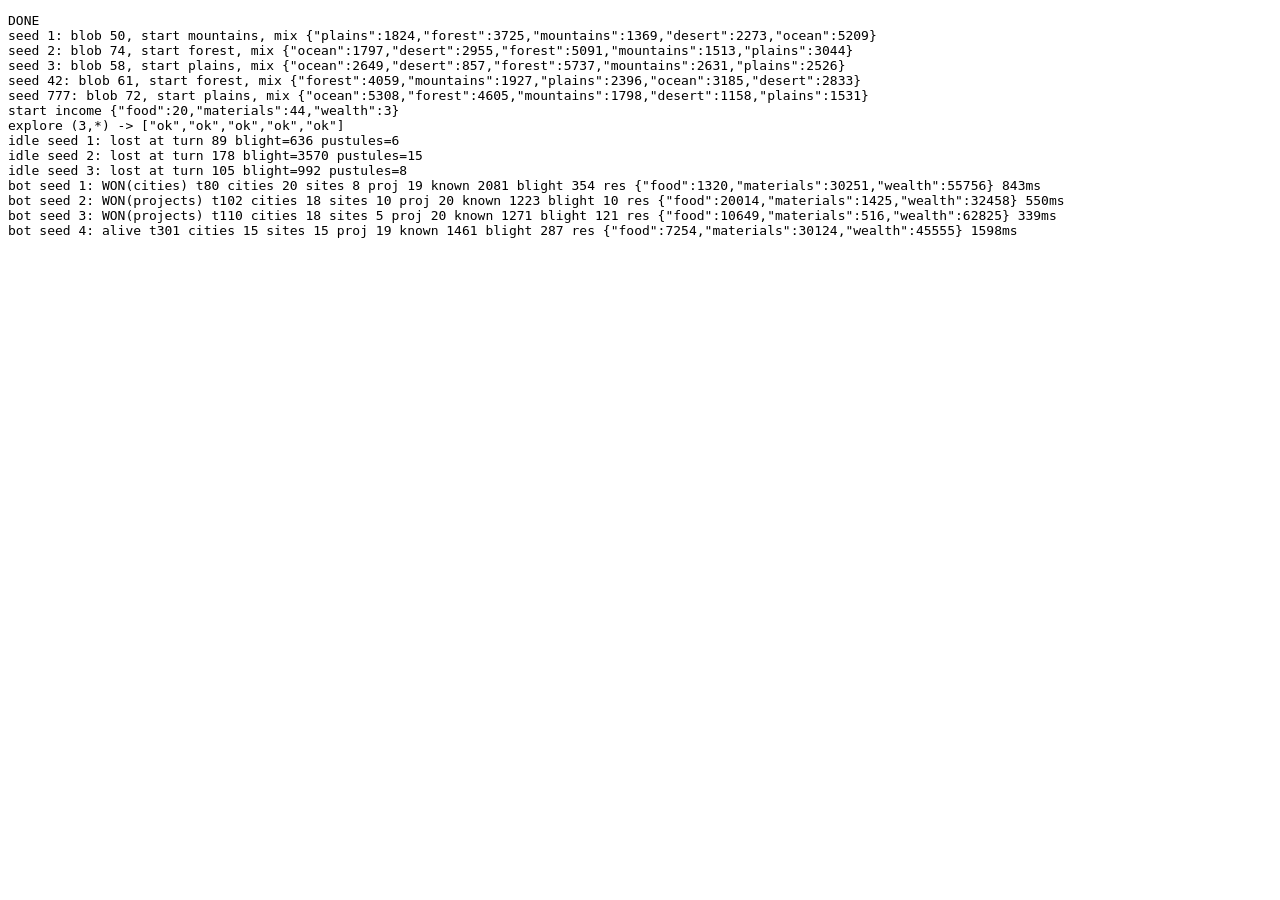
==== tools/test.html @ 62b6ac57 "Add ChillVibes design docs and browser vertical slice Design docs (vision, core loop, systems, open " ====
<!doctype html>
<html><head><meta charset="utf-8"><title>ChillVibes sim</title></head>
<body><pre id="out">running</pre>
<script src="../game/config.js"></script>
<script src="../game/world.js"></script>
<script src="../game/game.js"></script>
<script>
const CV = globalThis.CV, { K, CFG, N8 } = CV;
const lines = [];
const log = s => lines.push(s);
const params = new URLSearchParams(location.search);
for (const [k, v] of params) if (k in CFG) CFG[k] = +v;

function assert(c, m) { if (!c) log('ASSERT FAILED: ' + m); }

// Bot: uses everything sensibly. mode: 'idle' (only ends turns) or 'bot'
function play(seed, mode, maxTurns) {
  const g = new CV.Game(seed);
  let firstLoss = null;
  for (let i = 0; i < maxTurns && !g.over; i++) {
    if (mode === 'bot') {
      // activate sites: prefer bundle when poor, cleanse when blight exists, else city/explore/features
      for (const [key] of g.sites) {
        if (g.usedSites.has(key)) continue;
        const offer = g.siteOffer(key);
        const order = g.blight.size ? ['cleanse', 'city', 'explore', 'features', 'bundle'] : ['city', 'explore', 'features', 'bundle', 'cleanse'];
        for (const id of order) if (g.activateSite(key, id).ok) break;
      }
      // projects
      while (g.projectAvailable()) {
        const o = g.projectOffer().filter(p => g.relicsOk(p.relic));
        if (!o.length || !g.chooseProject(o[Math.floor(g.rng() * o.length)].id).ok) break;
      }
      // found cities greedily
      for (let n = 0; n < 5; n++) {
        let best = null, bs = -1;
        for (const k of g.known) {
          const x = Math.round(k / 131072), y = k - x * 131072; // decode
          // k = x*131072+y with |y|<65536 -> recover
          let xx = Math.floor((k + 65536) / 131072), yy = k - xx * 131072;
          if (g.placeProblem(xx, yy)) continue;
          let score = 0;
          for (let dx = -2; dx <= 2; dx++) for (let dy = -2; dy <= 2; dy++) {
            if (Math.abs(dx) + Math.abs(dy) > 3) continue;
            const kk = K(xx + dx, yy + dy);
            if (!g.claimed.has(kk) && !g.blight.has(kk)) score++;
          }
          score -= Math.max(Math.abs(xx), Math.abs(yy)) * 0.05;
          if (score > bs) { bs = score; best = [xx, yy]; }
        }
        if (!best || bs < 12 || !g.canFound(...best).ok) break;
        g.found(...best);
      }
      // explore cheapest frontier tile
      let cand = null, cc = 1e9; const seen = new Set();
      for (const k of g.known) {
        const kx = Math.floor((k + 65536) / 131072), ky = k - kx * 131072;
        for (const [dx, dy] of N8) {
          const x = kx + dx, y = ky + dy, kk = K(x, y);
          if (g.known.has(kk) || seen.has(kk)) continue; seen.add(kk);
          const c = g.canExplore(x, y);
          if (c.ok && c.cost + Math.random() * 0.5 < cc) { cc = c.cost; cand = [x, y]; }
        }
      }
      if (cand) g.explore(...cand);
    }
    const before = g.cities.length;
    g.endTurn();
    if (!firstLoss && g.cities.length < before) firstLoss = g.turn;
  }
  return g;
}

try {
  // world sanity
  for (const seed of [1, 2, 3, 42, 777]) {
    const w = new CV.World(seed);
    assert(w.blob.size >= 50 && w.blob.size <= 80, 'blob size ' + w.blob.size + ' seed ' + seed);
    let desert = 0;
    for (const k of w.blob) { const x = Math.floor((k + 65536) / 131072), y = k - x * 131072; if (w.tile(x, y).type === 'desert' || w.tile(x, y).type === 'ocean') desert++; }
    assert(desert === 0, 'blob has desert/ocean');
    const t0 = w.tile(0, 0);
    assert(['forest', 'plains', 'mountains'].includes(t0.type), 'start type');
    let land = 0, n = 0; const types = {};
    for (let x = -60; x < 60; x++) for (let y = -60; y < 60; y++) { const t = w.tile(x, y); n++; types[t.type] = (types[t.type] || 0) + 1; }
    log(`seed ${seed}: blob ${w.blob.size}, start ${t0.type}, mix ${JSON.stringify(types)}`);
  }
  // basic rule checks
  {
    const g = new CV.Game(5);
    assert(g.cities.length === 1 && g.claimed.size === 21, 'start city claims 21, got ' + g.claimed.size);
    assert(g.known.size === 21, 'start reveals footprint: ' + g.known.size);
    const inc = g.income();
    log('start income ' + JSON.stringify(inc));
    assert(!g.canExplore(0, 0).ok, 'cannot explore known tile');
    const e = [...Array(5)].map((_, i) => g.canExplore(3, i - 2));
    log('explore (3,*) -> ' + JSON.stringify(e.map(x => x.reason || 'ok')));
    g.taken.wider = 1; g.claimAll(); assert(g.claimed.size === 45, 'wider claims 45, got ' + g.claimed.size);
  }
  // idle: how fast does blight kill a lone city?
  for (const seed of [1, 2, 3]) {
    const g = play(seed, 'idle', 400);
    log(`idle seed ${seed}: ${g.over ? (g.over.won ? 'WON' : 'lost at turn ' + g.over.turn) : 'survived 400'} blight=${g.blight.size} pustules=${g.pustuleCount()}`);
  }
  // bot runs
  for (const seed of [1, 2, 3, 4]) {
    const t = performance.now();
    const g = play(seed, 'bot', 300);
    const p = g.progress();
    log(`bot seed ${seed}: ${g.over ? (g.over.won ? 'WON(' + g.over.how + ') t' + g.over.turn : 'lost t' + g.over.turn) : 'alive t' + g.turn} cities ${p.cities} sites ${p.sites} proj ${p.projects} known ${g.known.size} blight ${g.blight.size} res ${JSON.stringify(g.res)} ${(performance.now() - t) | 0}ms`);
  }
} catch (e) { log('EXCEPTION ' + e.stack); }
document.getElementById('out').textContent = 'DONE\n' + lines.join('\n');
</script></body></html>
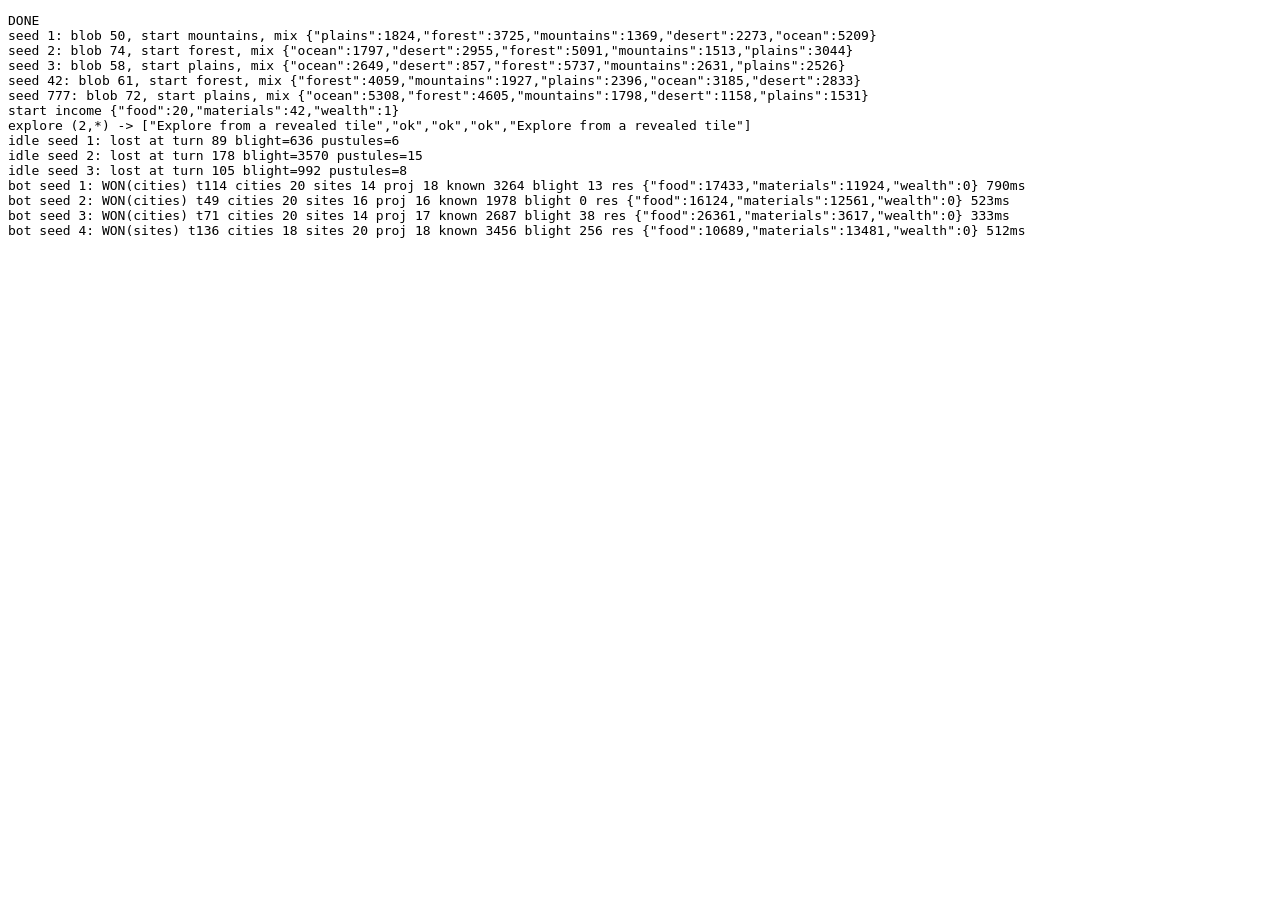
==== commit da8a5545: "Update design docs, game code, and add special tiles doc Co-Authored-By: Claude Sonnet 5.5 <noreply@" ====
--- a/tools/test.html
+++ b/tools/test.html
@@ -52,15 +52,11 @@
         g.found(...best);
       }
       // explore cheapest frontier tile
-      let cand = null, cc = 1e9; const seen = new Set();
+      let cand = null, cc = 1e9;
       for (const k of g.known) {
         const kx = Math.floor((k + 65536) / 131072), ky = k - kx * 131072;
-        for (const [dx, dy] of N8) {
-          const x = kx + dx, y = ky + dy, kk = K(x, y);
-          if (g.known.has(kk) || seen.has(kk)) continue; seen.add(kk);
-          const c = g.canExplore(x, y);
-          if (c.ok && c.cost + Math.random() * 0.5 < cc) { cc = c.cost; cand = [x, y]; }
-        }
+        const c = g.canExplore(kx, ky);
+        if (c.ok && c.cost + Math.random() * 0.5 < cc) { cc = c.cost; cand = [kx, ky]; }
       }
       if (cand) g.explore(...cand);
     }
@@ -92,9 +88,21 @@
     assert(g.known.size === 21, 'start reveals footprint: ' + g.known.size);
     const inc = g.income();
     log('start income ' + JSON.stringify(inc));
-    assert(!g.canExplore(0, 0).ok, 'cannot explore known tile');
-    const e = [...Array(5)].map((_, i) => g.canExplore(3, i - 2));
-    log('explore (3,*) -> ' + JSON.stringify(e.map(x => x.reason || 'ok')));
+    assert(!g.canExplore(0, 0).ok, 'cannot explore from a tile with no hidden neighbours');
+    assert(!g.canExplore(3, 0).ok, 'cannot explore from a hidden tile');
+    const e = [...Array(5)].map((_, i) => g.canExplore(2, i - 2));
+    log('explore (2,*) -> ' + JSON.stringify(e.map(x => x.reason || 'ok')));
+    // exploring spends all wealth; each 10 spent reveals one extra adjacent tile
+    for (const w of [0, 9, 10, 35]) {
+      const h = new CV.Game(5);
+      h.res.wealth = w;
+      const before = h.known.size, w0 = h.res.wealth;
+      const r = h.explore(2, 0);
+      const fresh = h.known.size - before;
+      assert(r.ok && h.res.wealth === 0, 'explore spends all wealth at ' + w0);
+      assert(r.bonus === Math.floor(w / 10), 'bonus at wealth ' + w + ': ' + r.bonus);
+      assert(fresh <= 9 + r.bonus && fresh >= r.bonus + 3, `wealth ${w} revealed ${fresh} new tiles`);
+    }
     g.taken.wider = 1; g.claimAll(); assert(g.claimed.size === 45, 'wider claims 45, got ' + g.claimed.size);
   }
   // idle: how fast does blight kill a lone city?
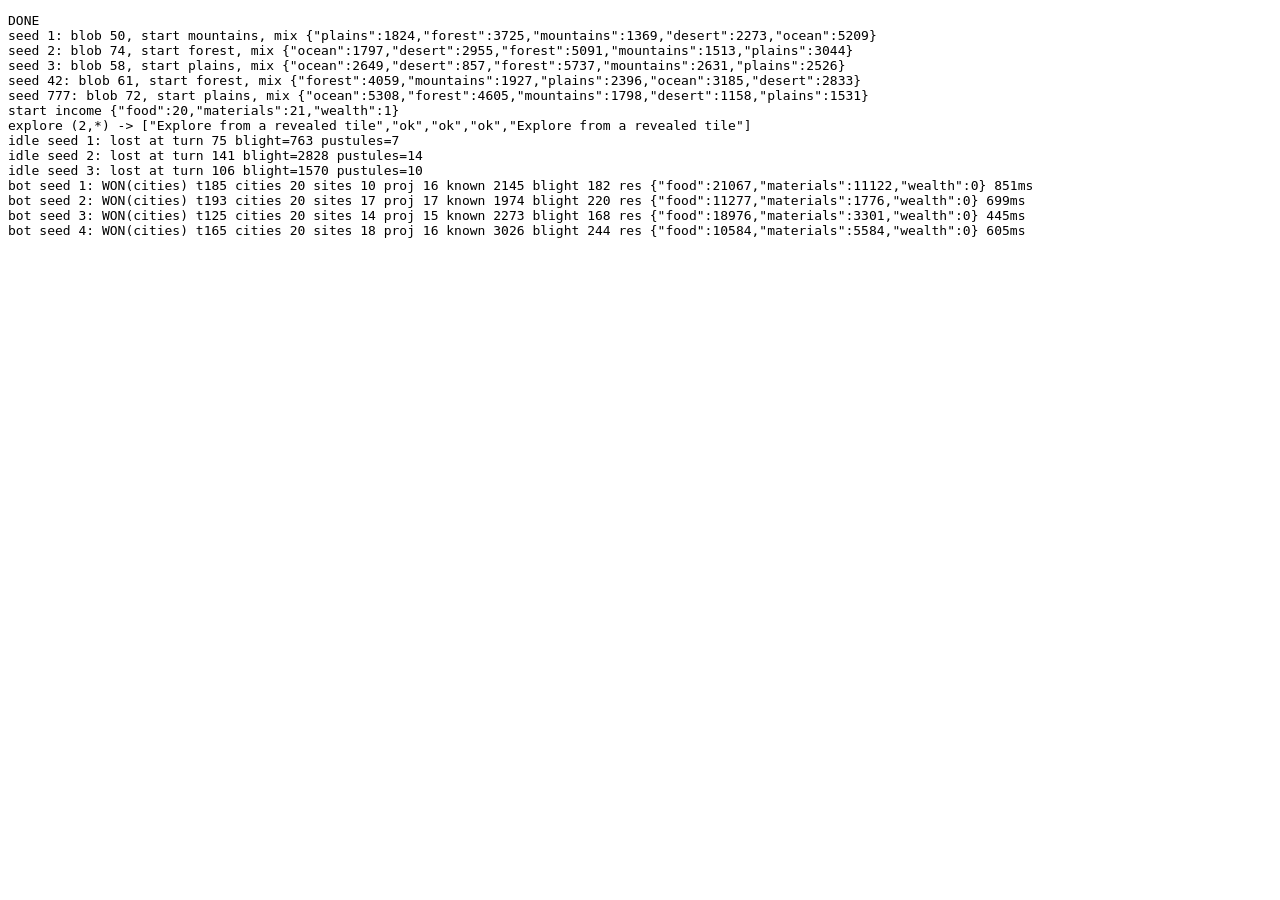
==== commit 0631f10d: "Update docs, game config, logic and UI Co-Authored-By: Claude Sonnet 5.5 <noreply@anthropic.com>" ====
--- a/tools/test.html
+++ b/tools/test.html
@@ -103,7 +103,7 @@
       assert(r.bonus === Math.floor(w / 10), 'bonus at wealth ' + w + ': ' + r.bonus);
       assert(fresh <= 9 + r.bonus && fresh >= r.bonus + 3, `wealth ${w} revealed ${fresh} new tiles`);
     }
-    g.taken.wider = 1; g.claimAll(); assert(g.claimed.size === 45, 'wider claims 45, got ' + g.claimed.size);
+    g.taken.wider = 1; g.claimAll(); assert(g.claimed.size === 25, 'wider claims 25, got ' + g.claimed.size);
   }
   // idle: how fast does blight kill a lone city?
   for (const seed of [1, 2, 3]) {
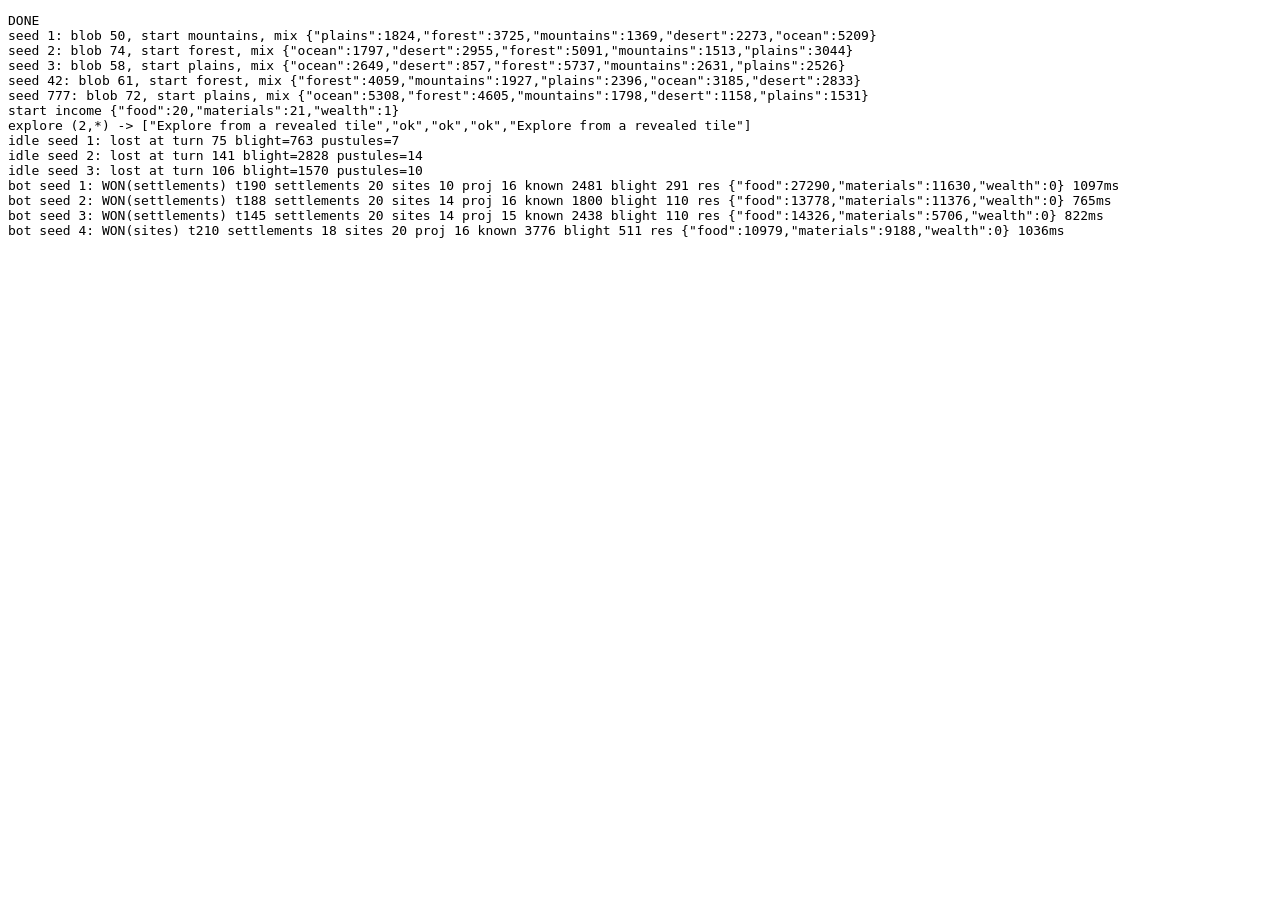
==== commit d4efec9c: "Update docs, game code, and add projects module and build tool Co-Authored-By: Claude Sonnet 5.5 <no" ====
--- a/tools/test.html
+++ b/tools/test.html
@@ -2,6 +2,7 @@
 <html><head><meta charset="utf-8"><title>ChillVibes sim</title></head>
 <body><pre id="out">running</pre>
 <script src="../game/config.js"></script>
+<script src="../game/projects.js"></script>
 <script src="../game/world.js"></script>
 <script src="../game/game.js"></script>
 <script>
@@ -19,11 +20,11 @@
   let firstLoss = null;
   for (let i = 0; i < maxTurns && !g.over; i++) {
     if (mode === 'bot') {
-      // activate sites: prefer bundle when poor, cleanse when blight exists, else city/explore/features
+      // activate sites: prefer bundle when poor, cleanse when blight exists, else settlement/explore/features
       for (const [key] of g.sites) {
         if (g.usedSites.has(key)) continue;
         const offer = g.siteOffer(key);
-        const order = g.blight.size ? ['cleanse', 'city', 'explore', 'features', 'bundle'] : ['city', 'explore', 'features', 'bundle', 'cleanse'];
+        const order = g.blight.size ? ['cleanse', 'settlement', 'explore', 'features', 'bundle'] : ['settlement', 'explore', 'features', 'bundle', 'cleanse'];
         for (const id of order) if (g.activateSite(key, id).ok) break;
       }
       // projects
@@ -31,7 +32,7 @@
         const o = g.projectOffer().filter(p => g.relicsOk(p.relic));
         if (!o.length || !g.chooseProject(o[Math.floor(g.rng() * o.length)].id).ok) break;
       }
-      // found cities greedily
+      // found settlements greedily
       for (let n = 0; n < 5; n++) {
         let best = null, bs = -1;
         for (const k of g.known) {
@@ -60,9 +61,9 @@
       }
       if (cand) g.explore(...cand);
     }
-    const before = g.cities.length;
+    const before = g.settlements.length;
     g.endTurn();
-    if (!firstLoss && g.cities.length < before) firstLoss = g.turn;
+    if (!firstLoss && g.settlements.length < before) firstLoss = g.turn;
   }
   return g;
 }
@@ -84,7 +85,7 @@
   // basic rule checks
   {
     const g = new CV.Game(5);
-    assert(g.cities.length === 1 && g.claimed.size === 21, 'start city claims 21, got ' + g.claimed.size);
+    assert(g.settlements.length === 1 && g.claimed.size === 21, 'start settlement claims 21, got ' + g.claimed.size);
     assert(g.known.size === 21, 'start reveals footprint: ' + g.known.size);
     const inc = g.income();
     log('start income ' + JSON.stringify(inc));
@@ -105,7 +106,7 @@
     }
     g.taken.wider = 1; g.claimAll(); assert(g.claimed.size === 25, 'wider claims 25, got ' + g.claimed.size);
   }
-  // idle: how fast does blight kill a lone city?
+  // idle: how fast does blight kill a lone settlement?
   for (const seed of [1, 2, 3]) {
     const g = play(seed, 'idle', 400);
     log(`idle seed ${seed}: ${g.over ? (g.over.won ? 'WON' : 'lost at turn ' + g.over.turn) : 'survived 400'} blight=${g.blight.size} pustules=${g.pustuleCount()}`);
@@ -115,7 +116,7 @@
     const t = performance.now();
     const g = play(seed, 'bot', 300);
     const p = g.progress();
-    log(`bot seed ${seed}: ${g.over ? (g.over.won ? 'WON(' + g.over.how + ') t' + g.over.turn : 'lost t' + g.over.turn) : 'alive t' + g.turn} cities ${p.cities} sites ${p.sites} proj ${p.projects} known ${g.known.size} blight ${g.blight.size} res ${JSON.stringify(g.res)} ${(performance.now() - t) | 0}ms`);
+    log(`bot seed ${seed}: ${g.over ? (g.over.won ? 'WON(' + g.over.how + ') t' + g.over.turn : 'lost t' + g.over.turn) : 'alive t' + g.turn} settlements ${p.settlements} sites ${p.sites} proj ${p.projects} known ${g.known.size} blight ${g.blight.size} res ${JSON.stringify(g.res)} ${(performance.now() - t) | 0}ms`);
   }
 } catch (e) { log('EXCEPTION ' + e.stack); }
 document.getElementById('out').textContent = 'DONE\n' + lines.join('\n');
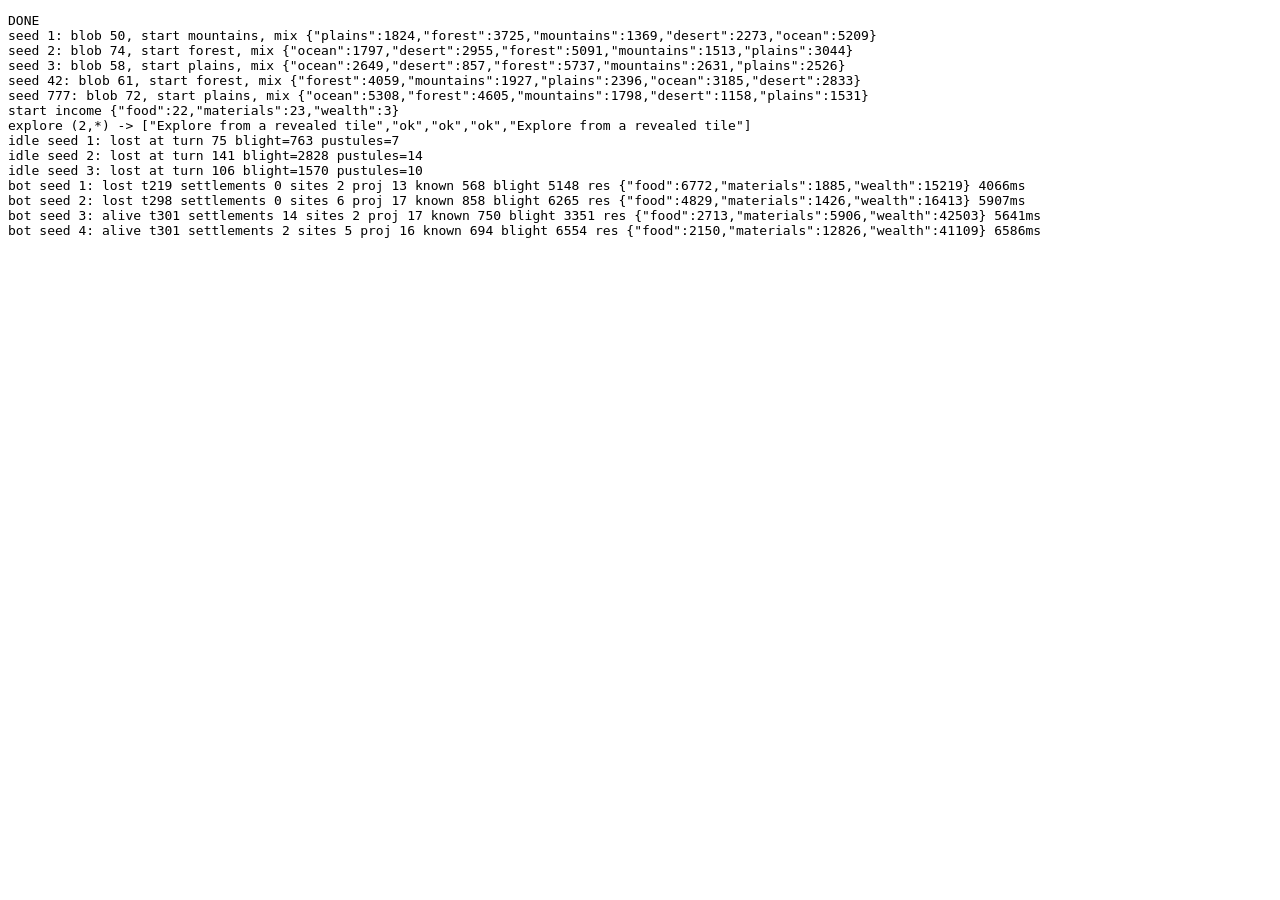
==== commit dc2b5359: "Update docs, game code, and test tools Co-Authored-By: Claude Sonnet 5.5 <noreply@anthropic.com>" ====
--- a/tools/test.html
+++ b/tools/test.html
@@ -22,7 +22,7 @@
     if (mode === 'bot') {
       // activate sites: prefer bundle when poor, cleanse when blight exists, else settlement/explore/features
       for (const [key] of g.sites) {
-        if (g.usedSites.has(key)) continue;
+        if (g.siteUsed(key)) continue;
         const offer = g.siteOffer(key);
         const order = g.blight.size ? ['cleanse', 'settlement', 'explore', 'features', 'bundle'] : ['settlement', 'explore', 'features', 'bundle', 'cleanse'];
         for (const id of order) if (g.activateSite(key, id).ok) break;
@@ -93,16 +93,31 @@
     assert(!g.canExplore(3, 0).ok, 'cannot explore from a hidden tile');
     const e = [...Array(5)].map((_, i) => g.canExplore(2, i - 2));
     log('explore (2,*) -> ' + JSON.stringify(e.map(x => x.reason || 'ok')));
-    // exploring spends all wealth; each 10 spent reveals one extra adjacent tile
-    for (const w of [0, 9, 10, 35]) {
+    // wealth no longer affects exploring; each Survey Post upgrade reveals one extra adjacent tile
+    for (const posts of [0, 1, 2]) {
       const h = new CV.Game(5);
-      h.res.wealth = w;
-      const before = h.known.size, w0 = h.res.wealth;
+      h.res.wealth = 50;
+      h.settlements[0].upgrade = posts > 0 ? 'surveypost' : undefined;
+      if (posts > 1) h.settlements.push({ id: 99, x: 40, y: 40, founded: 1, upgrade: 'surveypost' });
+      const before = h.known.size;
       const r = h.explore(2, 0);
       const fresh = h.known.size - before;
-      assert(r.ok && h.res.wealth === 0, 'explore spends all wealth at ' + w0);
-      assert(r.bonus === Math.floor(w / 10), 'bonus at wealth ' + w + ': ' + r.bonus);
-      assert(fresh <= 9 + r.bonus && fresh >= r.bonus + 3, `wealth ${w} revealed ${fresh} new tiles`);
+      assert(r.ok && h.res.wealth === 50, 'explore keeps wealth');
+      assert(r.bonus === posts, `bonus with ${posts} posts: ${r.bonus}`);
+      assert(fresh <= 9 + r.bonus && fresh >= r.bonus + 3, `${posts} posts revealed ${fresh} new tiles`);
+    }
+    // upgrades: need the project, wealth, and only once per settlement
+    {
+      const h = new CV.Game(5);
+      h.res.wealth = 100;
+      assert(!h.canUpgrade(1, 'surveypost').ok, 'upgrade locked without cartography');
+      h.taken.cartography = 1;
+      const r = h.upgrade(1, 'surveypost');
+      assert(r.ok && h.res.wealth === 100 - CV.CFG.upgradeCost && h.settlements[0].upgrade === 'surveypost', 'upgrade applied and charged');
+      assert(!h.canUpgrade(1, 'surveypost').ok, 'cannot upgrade twice');
+      assert(CV.Game.restore(JSON.parse(JSON.stringify(h.serialize()))).settlements[0].upgrade === 'surveypost', 'upgrade survives save/load');
+      const p = new CV.Game(5); p.taken.cartography = 1; p.res.wealth = CV.CFG.upgradeCost - 1;
+      assert(!p.canUpgrade(1, 'surveypost').ok, 'upgrade needs wealth');
     }
     g.taken.wider = 1; g.claimAll(); assert(g.claimed.size === 25, 'wider claims 25, got ' + g.claimed.size);
   }
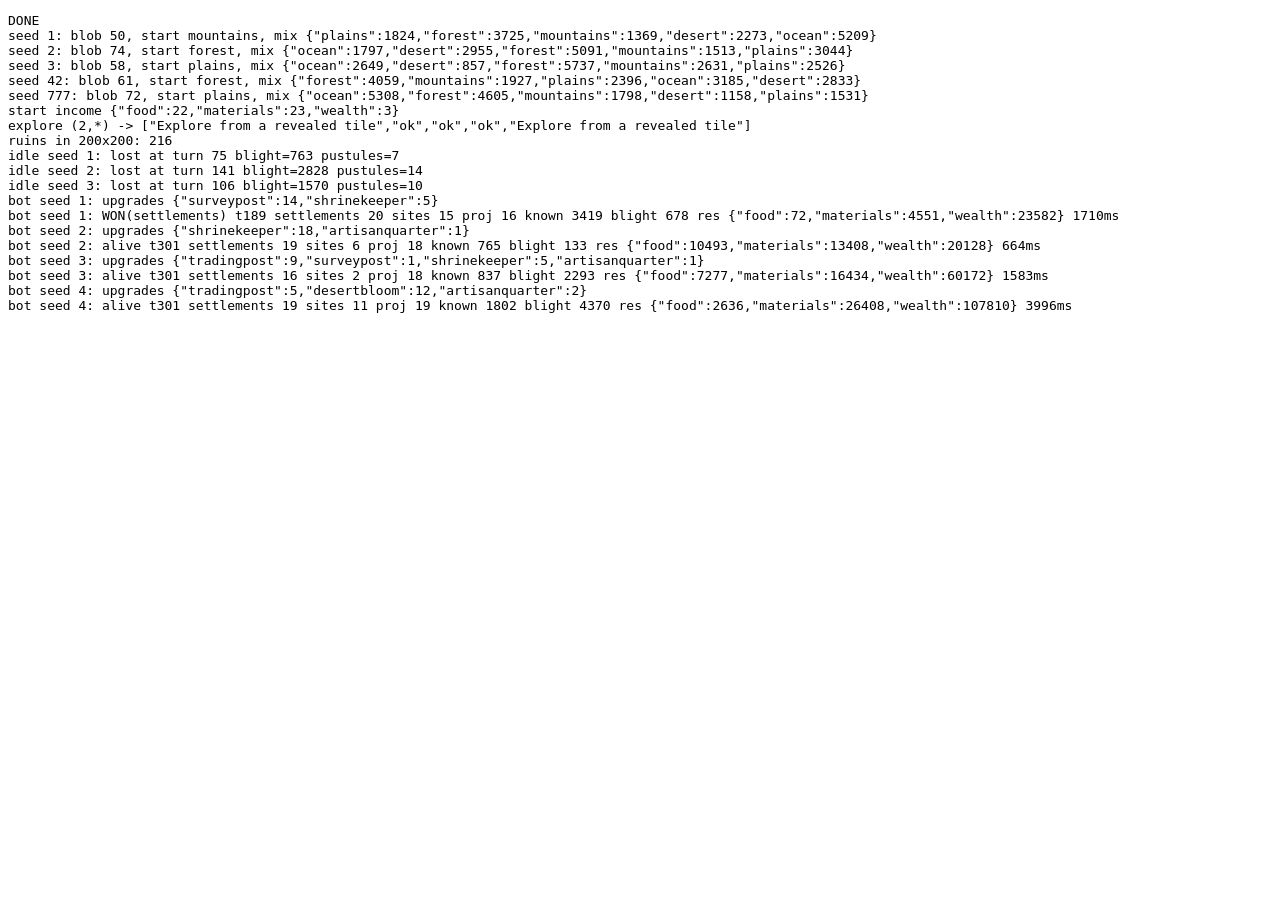
==== commit ad09726b: "Add Relic Restoration project and update docs, game code, and tools Relic Restoration (child of Craf" ====
--- a/tools/test.html
+++ b/tools/test.html
@@ -14,23 +14,60 @@
 
 function assert(c, m) { if (!c) log('ASSERT FAILED: ' + m); }
 
+// Rough value of an upgrade for one settlement, in resources per turn (sites count as a one-off worth ~8/turn).
+function upgradeScore(g, c, id) {
+  const tiles = g.settlementTiles.get(c.id) || [];
+  const clean = tiles.filter(t => !g.blight.has(t.k));
+  if (id === 'surveypost') return 2;
+  if (id === 'desertbloom') return 3 * clean.filter(t => g.world.tile(t.x, t.y).type === 'desert').length;
+  if (id === 'artisanquarter') return clean.reduce((s, t) => {
+    const f = g.feature(t.x, t.y);
+    let v = f && f.kind === 'tile' ? f.amount * [].concat(f.res).length : 0;
+    if (g.taken.relics) v += (g.world.tile(t.x, t.y).site ? CFG.relicSiteMaterials : 0) + (f && f.kind === 'ruins' ? CFG.relicRuinsWealth : 0);
+    return s + v;
+  }, 0);
+  if (id === 'scavenger') return 3 * (tiles.length - clean.length) + (g.taken.dwell ? 5 : 0);
+  if (id === 'tradingpost') {
+    const n = new Set();
+    for (const t of clean) for (const [dx, dy] of CV.N4) { const o = g.claimed.get(K(t.x + dx, t.y + dy)); if (o !== undefined && o !== c.id) n.add(o); }
+    return 3 * CFG.tradeBonus * n.size;
+  }
+  if (id === 'markettown') {
+    // extra partner weight for each bordering Trading Post
+    const n = new Set();
+    for (const t of tiles) for (const [dx, dy] of CV.N4) { const o = g.claimed.get(K(t.x + dx, t.y + dy)); if (o !== undefined && o !== c.id && (g.settlementById(o) || {}).upgrade === 'tradingpost') n.add(o); }
+    return 3 * CFG.tradeBonus * (CFG.marketTownWeight - 1) * n.size;
+  }
+  if (id === 'shrinekeeper') return 8 * [...g.sites.values()].filter(s => CV.cheb(s.x, s.y, c.x, c.y) <= CFG.shrineKeeperRadius).length;
+  return 0;
+}
+
 // Bot: uses everything sensibly. mode: 'idle' (only ends turns) or 'bot'
 function play(seed, mode, maxTurns) {
   const g = new CV.Game(seed);
   let firstLoss = null;
   for (let i = 0; i < maxTurns && !g.over; i++) {
     if (mode === 'bot') {
-      // activate sites: prefer bundle when poor, cleanse when blight exists, else settlement/explore/features
+      // activate sites: take the location benefit (cleanse first when blight exists), else fall back to the bundle
       for (const [key] of g.sites) {
         if (g.siteUsed(key)) continue;
-        const offer = g.siteOffer(key);
         const order = g.blight.size ? ['cleanse', 'settlement', 'explore', 'features', 'bundle'] : ['settlement', 'explore', 'features', 'bundle', 'cleanse'];
         for (const id of order) if (g.activateSite(key, id).ok) break;
       }
       // projects
       while (g.projectAvailable()) {
-        const o = g.projectOffer().filter(p => g.relicsOk(p.relic));
+        const o = g.projectOffer();
         if (!o.length || !g.chooseProject(o[Math.floor(g.rng() * o.length)].id).ok) break;
+      }
+      // upgrades: give each settlement the unlocked upgrade that suits its tiles best
+      for (const c of g.settlements) {
+        if (c.upgrade || g.res.wealth < CFG.upgradeCost) continue;
+        let best = null, bs = 0;
+        for (const u of g.upgradeOffer()) {
+          const s = upgradeScore(g, c, u.id);
+          if (s > bs) { bs = s; best = u.id; }
+        }
+        if (best) g.upgrade(c.id, best);
       }
       // found settlements greedily
       for (let n = 0; n < 5; n++) {
@@ -119,7 +156,86 @@
       const p = new CV.Game(5); p.taken.cartography = 1; p.res.wealth = CV.CFG.upgradeCost - 1;
       assert(!p.canUpgrade(1, 'surveypost').ok, 'upgrade needs wealth');
     }
-    g.taken.wider = 1; g.claimAll(); assert(g.claimed.size === 25, 'wider claims 25, got ' + g.claimed.size);
+  }
+  // ancient sites: one location benefit plus a one-resource bundle; each Bountiful Sites copy adds a benefit until all are offered
+  {
+    const h = new CV.Game(5);
+    h.sites.set(1, { x: 5, y: 5 });
+    const o = h.siteOffer(1).options;
+    const bundle = o.find(x => x.id === 'bundle').bundle, keys = Object.keys(bundle);
+    assert(o.length === CFG.siteOptionCount + 1, 'site offers ' + o.length + ' options');
+    assert(keys.length === 1 && CV.RES.includes(keys[0]), 'bundle is one resource: ' + JSON.stringify(bundle));
+    assert(bundle[keys[0]] >= CFG.siteBundleMin && bundle[keys[0]] <= CFG.siteBundleMin + CFG.siteBundleVariance, 'bundle size ' + bundle[keys[0]]);
+    const before = h.res[keys[0]];
+    assert(h.activateSite(1, 'bundle').ok && h.res[keys[0]] === before + bundle[keys[0]], 'bundle pays out');
+    h.taken.sight = 1;
+    let copies = 0;
+    while (h.projectOffer().some(p => p.id === 'bounty') && copies < 10) {
+      h.res.materials = h.threshold;
+      assert(h.chooseProject('bounty').ok, 'bounty can be taken');
+      copies++;
+      assert(JSON.stringify(h.siteOffer(1).options.find(x => x.id === 'bundle').bundle) === JSON.stringify(bundle), 'bounty keeps the bundle');
+    }
+    const kinds = h.siteOffer(1).options.filter(x => x.id !== 'bundle').length;
+    assert(kinds === 4 && copies === Math.ceil((4 - CFG.siteOptionCount) / CFG.bountyOptions), `bounty maxes out: ${copies} copies, ${kinds} benefits`);
+  }
+  // Deep Wells: hidden Buried Aquifers only exist once the project is taken
+  {
+    const h = new CV.Game(5);
+    let at = null;
+    for (let x = 3; !at && x < 200; x++) for (let y = -100; !at && y < 100; y++) if (h.world.tile(x, y).hidden) at = [x, y];
+    assert(at, 'world has a hidden feature');
+    if (at) {
+      assert(!h.feature(...at), 'hidden feature absent before Deep Wells');
+      h.taken.wells = 1;
+      const f = h.feature(...at);
+      assert(f && f.id === 'buriedAquifer' && f.amount === CFG.hiddenFeatureAmount, 'Deep Wells reveals the aquifer');
+    }
+  }
+  // Ancient Temple: 3x3 within the distance band, revealed whole, awakened only with the project
+  for (const seed of [1, 2, 3, 42, 777]) {
+    const h = new CV.Game(seed), t = h.world.temple;
+    for (let dx = -1; dx <= 1; dx++) for (let dy = -1; dy <= 1; dy++) {
+      const d = CV.cheb(t.x + dx, t.y + dy, 0, 0);
+      assert(d >= CFG.templeMinDistance && d <= CFG.templeMaxDistance, `seed ${seed}: temple tile at distance ${d}`);
+      assert(h.world.tile(t.x + dx, t.y + dy).temple, 'temple tile flagged');
+    }
+    assert(!h.world.tile(t.x + 2, t.y).temple, 'temple is only 3x3');
+    assert(!h.templeFound(), 'temple starts hidden');
+    h.reveal(t.x + 1, t.y - 1);
+    let n = 0;
+    for (let dx = -1; dx <= 1; dx++) for (let dy = -1; dy <= 1; dy++) if (h.isKnown(t.x + dx, t.y + dy)) n++;
+    assert(n === 9 && h.templeFound(), 'revealing one temple tile reveals all nine: ' + n);
+    assert(!h.awaken(t.x, t.y).ok, 'awakening needs the project');
+    h.taken.awakening = 1;
+    assert(!h.awaken(t.x + 2, t.y).ok, 'awakening only on the temple');
+    assert(h.awaken(t.x - 1, t.y + 1).ok && h.over && h.over.won && h.over.how === 'temple', 'awakening wins');
+    // Economic Dominion: enough upgraded living settlements win on End turn, only with the project
+    const e = new CV.Game(7), winUpgrades = CFG.winUpgrades;
+    CFG.winUpgrades = 3; // stay clear of the settlement victory
+    for (let i = 1; i < CFG.winUpgrades; i++) e.settlements.push({ id: 1000 + i, x: i * 10, y: 50, upgrade: 'surveypost' });
+    e.fallen.push({ id: 999, x: 0, y: 90, upgrade: 'surveypost' });
+    e.taken.dominion = 1; e.endTurn();
+    assert(!e.over, 'fallen settlements do not count for economic victory');
+    e.settlements[0].upgrade = 'surveypost'; e.taken.dominion = 0; e.endTurn();
+    assert(!e.over, 'economic victory needs the project');
+    e.taken.dominion = 1; e.endTurn();
+    assert(e.over && e.over.won && e.over.how === 'economy', 'economic victory');
+    CFG.winUpgrades = winUpgrades;
+    // Ruins exist, never come from ancient-site feature rolls, and point at the temple
+    const dirs = { north: [0, -1], south: [0, 1], east: [1, 0], west: [-1, 0] };
+    for (const [x, y] of [[0, 0], [t.x, t.y - 50], [t.x + 50, t.y], [t.x - 3, t.y + 1]]) {
+      const [ux, uy] = dirs[h.ruinDirection(x, y)];
+      assert((t.x - x) * ux + (t.y - y) * uy > 0, `ruins at ${x},${y} point ${h.ruinDirection(x, y)} away from the temple`);
+    }
+  }
+  {
+    const w = new CV.World(5);
+    let ruins = 0;
+    for (let x = -100; x < 100; x++) for (let y = -100; y < 100; y++) { const f = w.tile(x, y).feature; if (f && f.kind === 'ruins') ruins++; }
+    log('ruins in 200x200: ' + ruins);
+    assert(ruins > 0, 'world has ruins');
+    for (let i = 0; i < 200; i++) assert(CV.makeFeature(i / 200, 'plains', 1).kind === 'tile', 'makeFeature never yields ruins');
   }
   // idle: how fast does blight kill a lone settlement?
   for (const seed of [1, 2, 3]) {
@@ -131,6 +247,9 @@
     const t = performance.now();
     const g = play(seed, 'bot', 300);
     const p = g.progress();
+    const ups = {};
+    for (const c of g.settlements.concat(g.fallen)) if (c.upgrade) ups[c.upgrade] = (ups[c.upgrade] || 0) + 1;
+    log(`bot seed ${seed}: upgrades ${JSON.stringify(ups)}`);
     log(`bot seed ${seed}: ${g.over ? (g.over.won ? 'WON(' + g.over.how + ') t' + g.over.turn : 'lost t' + g.over.turn) : 'alive t' + g.turn} settlements ${p.settlements} sites ${p.sites} proj ${p.projects} known ${g.known.size} blight ${g.blight.size} res ${JSON.stringify(g.res)} ${(performance.now() - t) | 0}ms`);
   }
 } catch (e) { log('EXCEPTION ' + e.stack); }
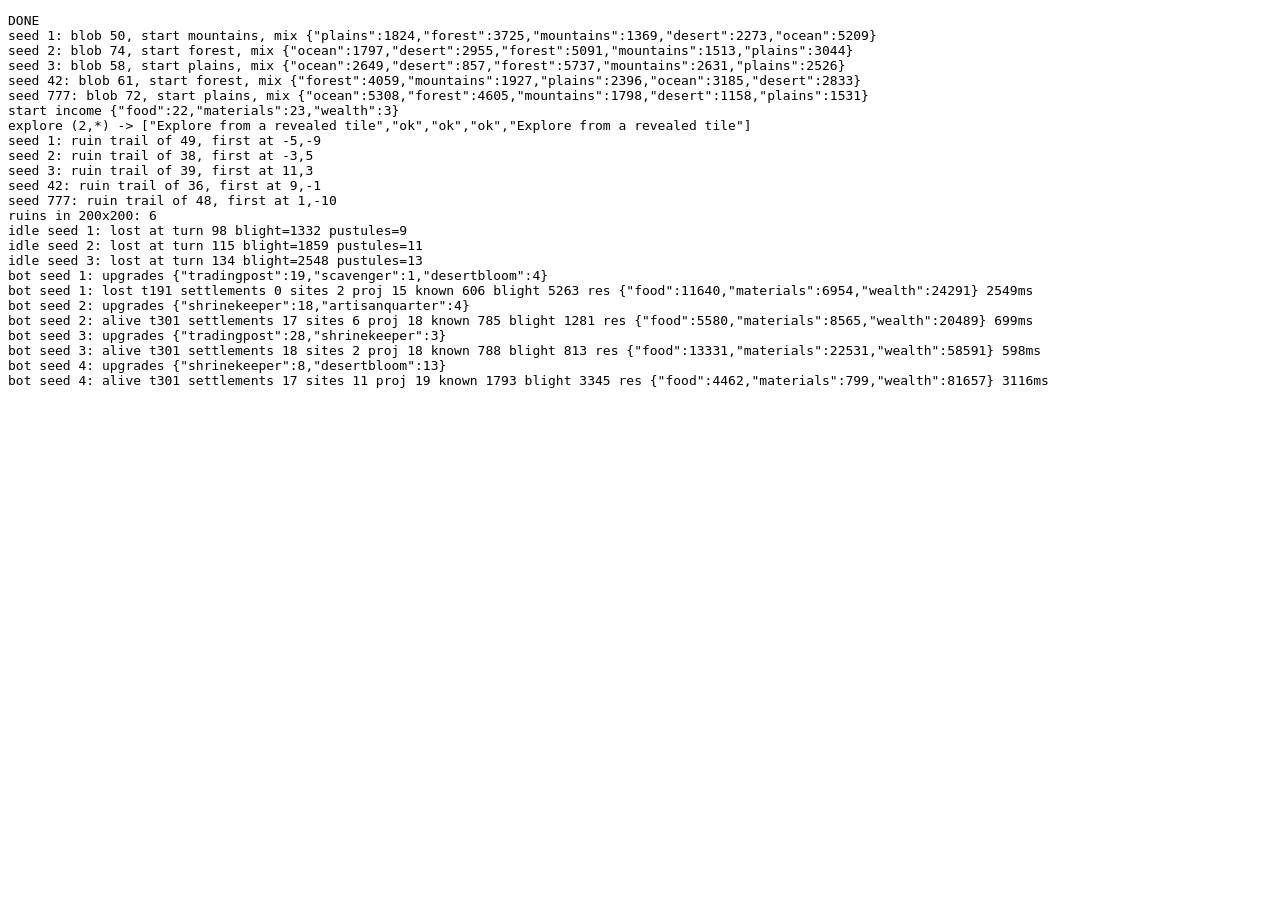
==== commit 3115e8ba: "Remove Rot Forecast, make Blight Sight repeatable, and update docs, game code, and tools Pustule Dis" ====
--- a/tools/test.html
+++ b/tools/test.html
@@ -156,6 +156,18 @@
       const p = new CV.Game(5); p.taken.cartography = 1; p.res.wealth = CV.CFG.upgradeCost - 1;
       assert(!p.canUpgrade(1, 'surveypost').ok, 'upgrade needs wealth');
     }
+    // Wayfinders: each Survey Post reveals the closest hidden tiles at the end of every turn
+    {
+      const h = new CV.Game(5);
+      h.taken.cartography = 1; h.res.wealth = 100; h.upgrade(1, 'surveypost');
+      const s = h.settlements[0], want = h.nearestHidden(s.x, s.y, CV.CFG.wayfinderTiles);
+      const before = h.known.size; h.endTurn();
+      assert(h.known.size === before, 'no wayfinding without the project');
+      h.taken.wayfinders = 1;
+      const next = h.nearestHidden(s.x, s.y, CV.CFG.wayfinderTiles), b2 = h.known.size;
+      h.endTurn();
+      assert(want.length === CV.CFG.wayfinderTiles && next.every(([x, y]) => h.known.has(CV.K(x, y))) && h.known.size === b2 + next.length, `wayfinders revealed ${h.known.size - b2} tiles`);
+    }
   }
   // ancient sites: one location benefit plus a one-resource bundle; each Bountiful Sites copy adds a benefit until all are offered
   {
@@ -222,20 +234,65 @@
     e.taken.dominion = 1; e.endTurn();
     assert(e.over && e.over.won && e.over.how === 'economy', 'economic victory');
     CFG.winUpgrades = winUpgrades;
-    // Ruins exist, never come from ancient-site feature rolls, and point at the temple
+    // Ancient Rites: Awaken is offered only with the project; enough awakenings win on End turn
+    const a = new CV.Game(7), winAwakened = CFG.winAwakened;
+    CFG.winAwakened = 2;
+    a.sites.set(1, { x: 5, y: 5 }); a.sites.set(2, { x: 9, y: 9 });
+    assert(!a.siteOffer(1).options.some(o => o.id === 'awaken'), 'no Awaken without Ancient Rites');
+    a.taken.sight = a.taken.pilgrimage = a.taken.legacy = 1; a.res.materials = a.threshold;
+    assert(a.chooseProject('rites').ok && a.siteOffer(1).options.some(o => o.id === 'awaken'), 'Ancient Rites adds Awaken');
+    assert(a.activateSite(1, 'awaken').ok && !a.activateSite(1, 'awaken').ok, 'a site awakens once per activation');
+    a.endTurn();
+    assert(!a.over, 'one awakening is not enough');
+    assert(a.activateSite(2, 'awaken').ok && a.awakened === 2, 'awakenings counted');
+    assert(CV.Game.restore(JSON.parse(JSON.stringify(a.serialize()))).awakened === 2, 'awakenings saved');
+    a.endTurn();
+    assert(a.over && a.over.won && a.over.how === 'awakened', 'awakening victory');
+    CFG.winAwakened = winAwakened;
+    // Ruins form a trail from near the start to the temple, each pointing at the next, the last at the temple
     const dirs = { north: [0, -1], south: [0, 1], east: [1, 0], west: [-1, 0] };
-    for (const [x, y] of [[0, 0], [t.x, t.y - 50], [t.x + 50, t.y], [t.x - 3, t.y + 1]]) {
-      const [ux, uy] = dirs[h.ruinDirection(x, y)];
-      assert((t.x - x) * ux + (t.y - y) * uy > 0, `ruins at ${x},${y} point ${h.ruinDirection(x, y)} away from the temple`);
-    }
+    const trail = h.world.ruinTrail;
+    assert(trail.length > 5, `seed ${seed}: trail has ${trail.length} ruins`);
+    assert(Math.hypot(trail[0].x, trail[0].y) <= CFG.ruinTrailStartMax + CFG.ruinLandSearch * 1.5, `seed ${seed}: first ruin near the start`);
+    assert(CV.cheb(trail[trail.length - 1].x, trail[trail.length - 1].y, t.x, t.y) <= CFG.ruinStepMax + CFG.ruinLandSearch, `seed ${seed}: last ruin near the temple`);
+    trail.forEach((p, i) => {
+      const tl = h.world.tile(p.x, p.y), next = trail[i + 1] || t;
+      assert(tl.feature && tl.feature.kind === 'ruins' && tl.type !== 'ocean' && !tl.temple, `seed ${seed}: trail ruin ${p.x},${p.y} is land ruins`);
+      assert(h.ruinTarget(p.x, p.y) === next, `seed ${seed}: ruin ${i} targets the next`);
+      const [ux, uy] = dirs[h.ruinDirection(p.x, p.y)];
+      assert((next.x - p.x) * ux + (next.y - p.y) * uy > 0, `ruins at ${p.x},${p.y} point ${h.ruinDirection(p.x, p.y)} away from the next`);
+    });
+    log(`seed ${seed}: ruin trail of ${trail.length}, first at ${trail[0].x},${trail[0].y}`);
   }
   {
     const w = new CV.World(5);
     let ruins = 0;
-    for (let x = -100; x < 100; x++) for (let y = -100; y < 100; y++) { const f = w.tile(x, y).feature; if (f && f.kind === 'ruins') ruins++; }
+    for (let x = -100; x < 100; x++) for (let y = -100; y < 100; y++) {
+      const f = w.tile(x, y).feature;
+      if (f && f.kind === 'ruins') { ruins++; assert(w.ruinNext.has(K(x, y)), `ruins at ${x},${y} off the trail`); }
+    }
     log('ruins in 200x200: ' + ruins);
     assert(ruins > 0, 'world has ruins');
     for (let i = 0; i < 200; i++) assert(CV.makeFeature(i / 200, 'plains', 1).kind === 'tile', 'makeFeature never yields ruins');
+  }
+  // blight destroys settlements: they keep their tiles and yield nothing, except a Scavenger with Dwell in the Rot,
+  // whose blighted tiles still yield
+  for (const [up, dwell] of [[undefined, 0], ['scavenger', 0], ['scavenger', 1]]) {
+    const h = new CV.Game(5);
+    h.addSettlement(40, 40);
+    const c = h.settlements[1]; c.upgrade = up; h.taken.dwell = dwell;
+    const tiles = h.settlementTiles.get(c.id).map(t => t.k);
+    h.blight.set(K(40, 40), { x: 40, y: 40, pustule: false });
+    h.blight.set(K(41, 40), { x: 41, y: 40, pustule: false });
+    const base = h.income();
+    h.endTurn();
+    assert(h.fallen.includes(c) && !h.settlements.includes(c), `${up}/${dwell}: settlement destroyed`);
+    const kept = h.settlementTiles.get(c.id).map(t => t.k);
+    assert(kept.length === tiles.length && kept.every(k => h.claimed.get(k) === c.id), `${up}/${dwell}: destroyed settlement keeps its tiles`);
+    const lost = h.income(), own = h.settlementYield(h.settlements[0]);
+    const want = up && dwell ? 2 : 0; // two blighted tiles, 1 of each resource
+    assert(CV.RES.every(r => lost[r] - own[r] === want), `${up}/${dwell}: destroyed settlement yields ${want} each, got ${JSON.stringify(lost)} vs ${JSON.stringify(own)}`);
+    assert(CV.Game.restore(JSON.parse(JSON.stringify(h.serialize()))).claimed.get(K(41, 41)) === h.claimed.get(K(41, 41)), 'destroyed claims survive save/load');
   }
   // idle: how fast does blight kill a lone settlement?
   for (const seed of [1, 2, 3]) {
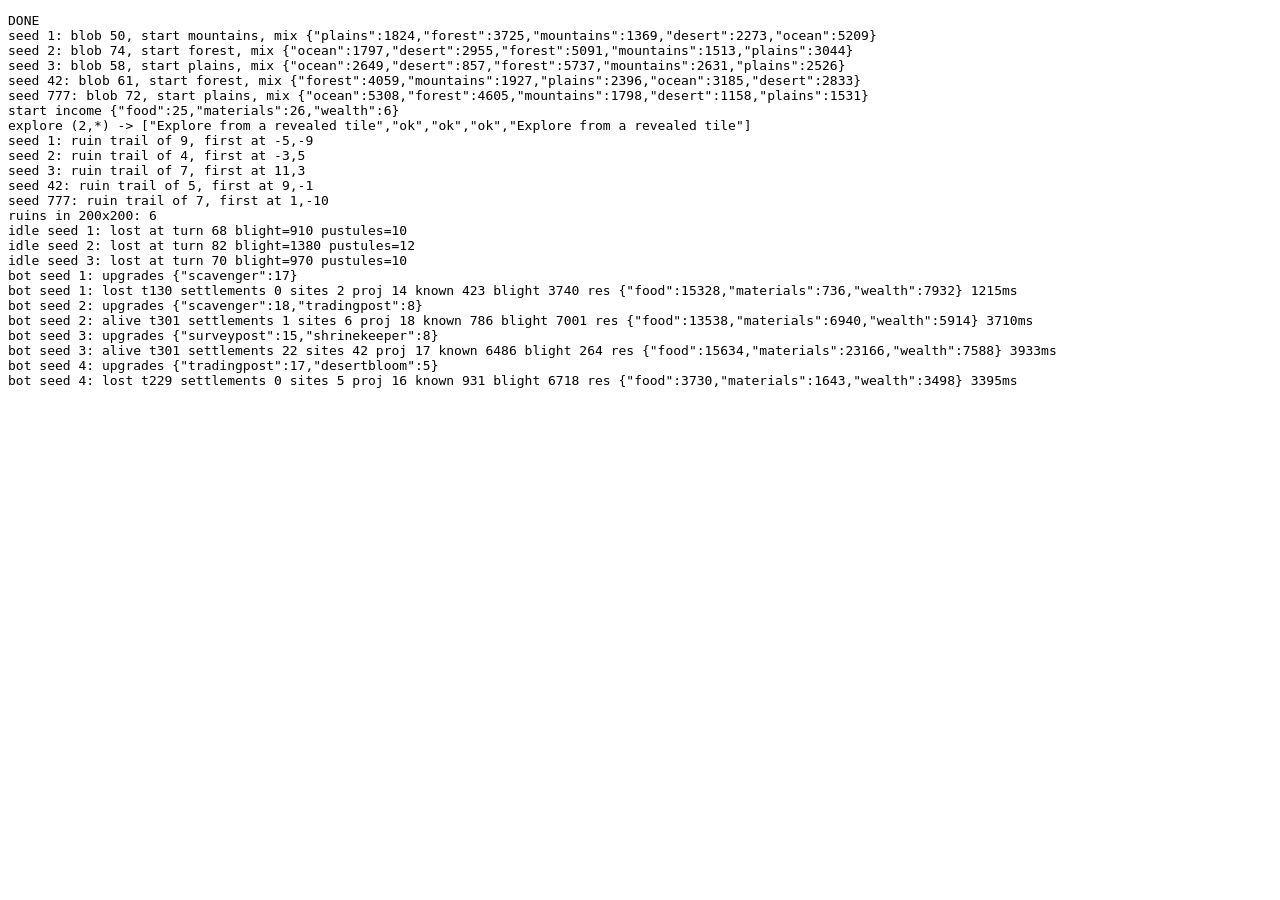
==== commit a2980e2d: "Tune balance for 30-minute games and add balance bots - Add docs/08-balance.md (balance intent, paci" ====
--- a/tools/test.html
+++ b/tools/test.html
@@ -61,7 +61,7 @@
       }
       // upgrades: give each settlement the unlocked upgrade that suits its tiles best
       for (const c of g.settlements) {
-        if (c.upgrade || g.res.wealth < CFG.upgradeCost) continue;
+        if (c.upgrade || g.res.wealth < g.upgradeCost()) continue;
         let best = null, bs = 0;
         for (const u of g.upgradeOffer()) {
           const s = upgradeScore(g, c, u.id);
@@ -150,11 +150,19 @@
       assert(!h.canUpgrade(1, 'surveypost').ok, 'upgrade locked without cartography');
       h.taken.cartography = 1;
       const r = h.upgrade(1, 'surveypost');
-      assert(r.ok && h.res.wealth === 100 - CV.CFG.upgradeCost && h.settlements[0].upgrade === 'surveypost', 'upgrade applied and charged');
+      assert(r.ok && h.res.wealth === 100 - CV.CFG.upgradeBaseCost && h.settlements[0].upgrade === 'surveypost', 'upgrade applied and charged');
       assert(!h.canUpgrade(1, 'surveypost').ok, 'cannot upgrade twice');
+      assert(h.upgradeCost() === Math.ceil(CV.CFG.upgradeBaseCost * CV.CFG.upgradeCostGrowth), 'upgrade cost grows per upgraded settlement');
       assert(CV.Game.restore(JSON.parse(JSON.stringify(h.serialize()))).settlements[0].upgrade === 'surveypost', 'upgrade survives save/load');
-      const p = new CV.Game(5); p.taken.cartography = 1; p.res.wealth = CV.CFG.upgradeCost - 1;
+      const p = new CV.Game(5); p.taken.cartography = 1; p.res.wealth = p.upgradeCost() - 1;
       assert(!p.canUpgrade(1, 'surveypost').ok, 'upgrade needs wealth');
+    }
+    // Desert Survey: exploring on desert reveals up to desertSurveyTiles more connected hidden desert tiles
+    {
+      const d = new CV.Game(5); d.taken.dunes = 1;
+      const extra = d.desertSurvey(0, 0, CV.CFG.desertSurveyTiles);
+      assert(extra.length <= CV.CFG.desertSurveyTiles, 'desert survey capped');
+      assert(extra.every(([x, y]) => d.world.tile(x, y).type === 'desert' && !d.known.has(CV.K(x, y)) && CV.cheb(0, 0, x, y) > 1), 'desert survey picks hidden desert outside the 3x3');
     }
     // Wayfinders: each Survey Post reveals the closest hidden tiles at the end of every turn
     {
@@ -224,7 +232,7 @@
     assert(h.awaken(t.x - 1, t.y + 1).ok && h.over && h.over.won && h.over.how === 'temple', 'awakening wins');
     // Economic Dominion: enough upgraded living settlements win on End turn, only with the project
     const e = new CV.Game(7), winUpgrades = CFG.winUpgrades;
-    CFG.winUpgrades = 3; // stay clear of the settlement victory
+    CFG.winUpgrades = 3;
     for (let i = 1; i < CFG.winUpgrades; i++) e.settlements.push({ id: 1000 + i, x: i * 10, y: 50, upgrade: 'surveypost' });
     e.fallen.push({ id: 999, x: 0, y: 90, upgrade: 'surveypost' });
     e.taken.dominion = 1; e.endTurn();
@@ -252,7 +260,7 @@
     // Ruins form a trail from near the start to the temple, each pointing at the next, the last at the temple
     const dirs = { north: [0, -1], south: [0, 1], east: [1, 0], west: [-1, 0] };
     const trail = h.world.ruinTrail;
-    assert(trail.length > 5, `seed ${seed}: trail has ${trail.length} ruins`);
+    assert(trail.length >= 3, `seed ${seed}: trail has ${trail.length} ruins`);
     assert(Math.hypot(trail[0].x, trail[0].y) <= CFG.ruinTrailStartMax + CFG.ruinLandSearch * 1.5, `seed ${seed}: first ruin near the start`);
     assert(CV.cheb(trail[trail.length - 1].x, trail[trail.length - 1].y, t.x, t.y) <= CFG.ruinStepMax + CFG.ruinLandSearch, `seed ${seed}: last ruin near the temple`);
     trail.forEach((p, i) => {
